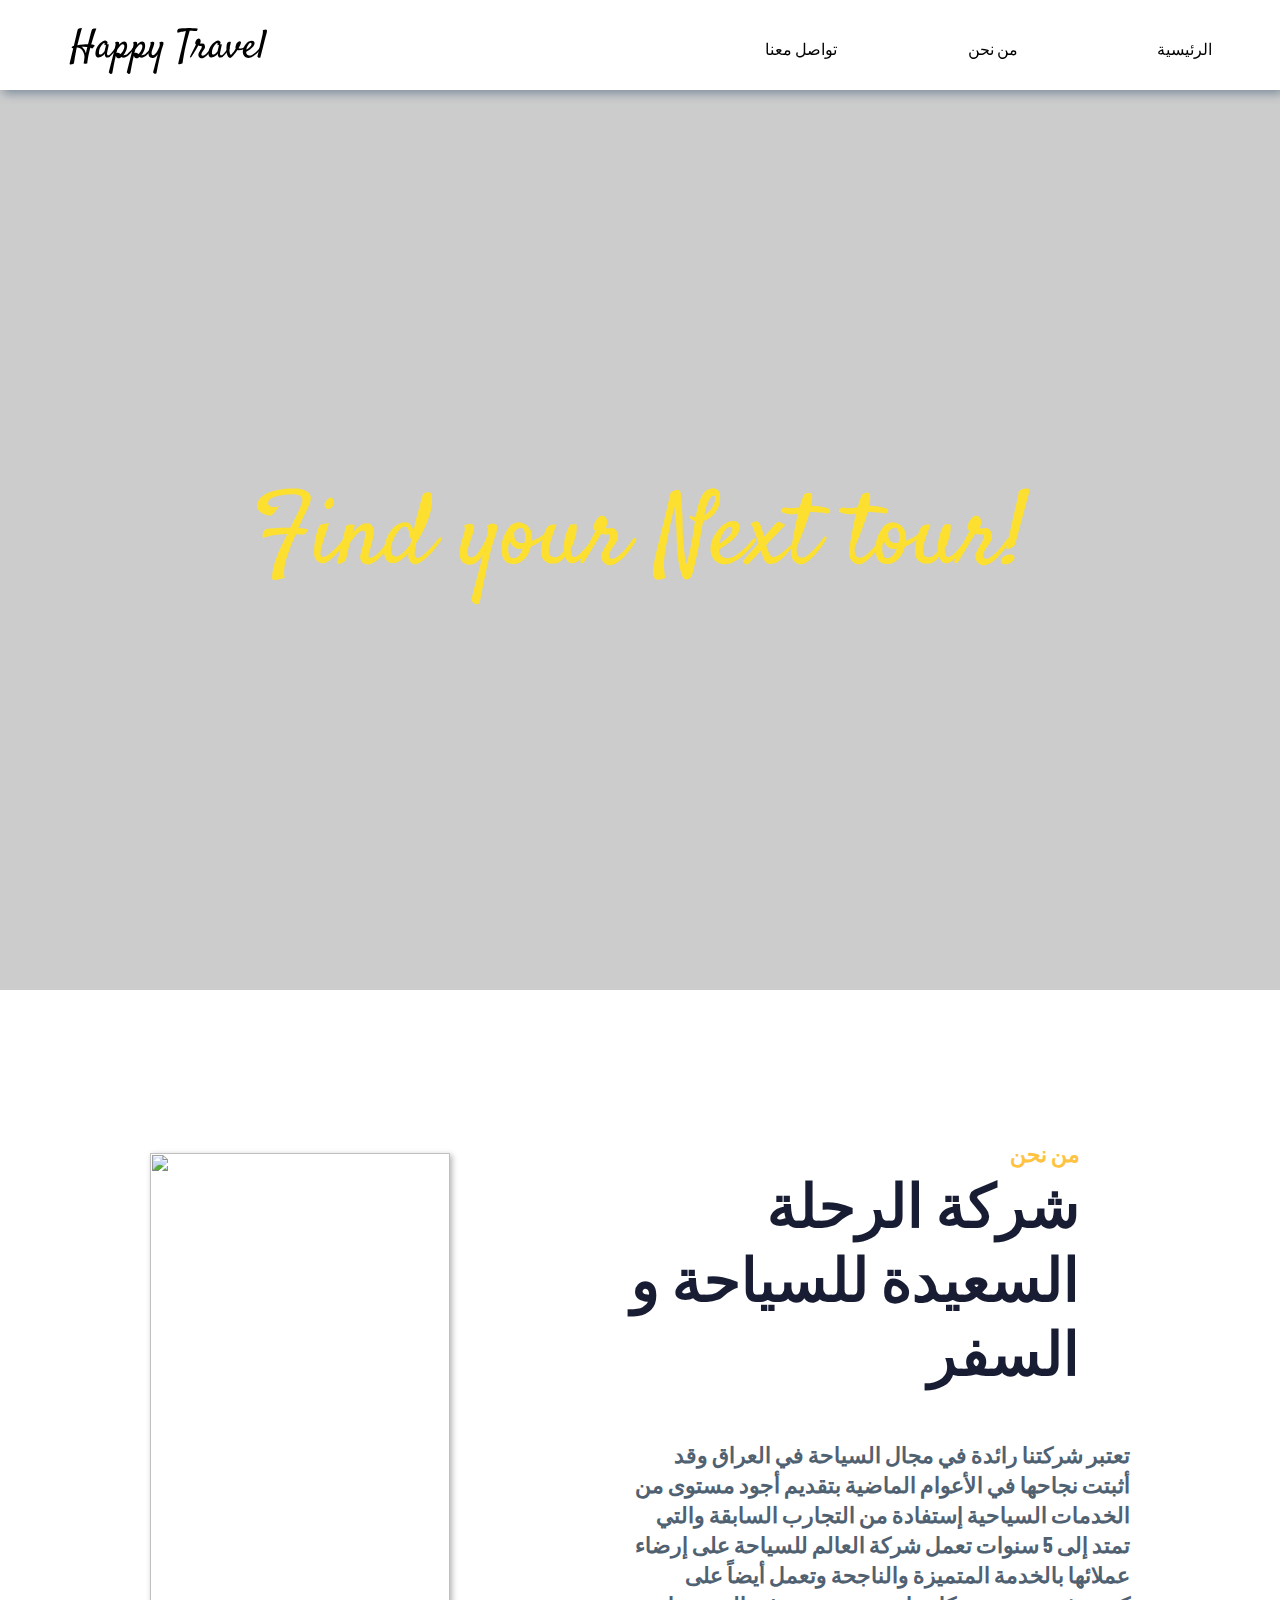
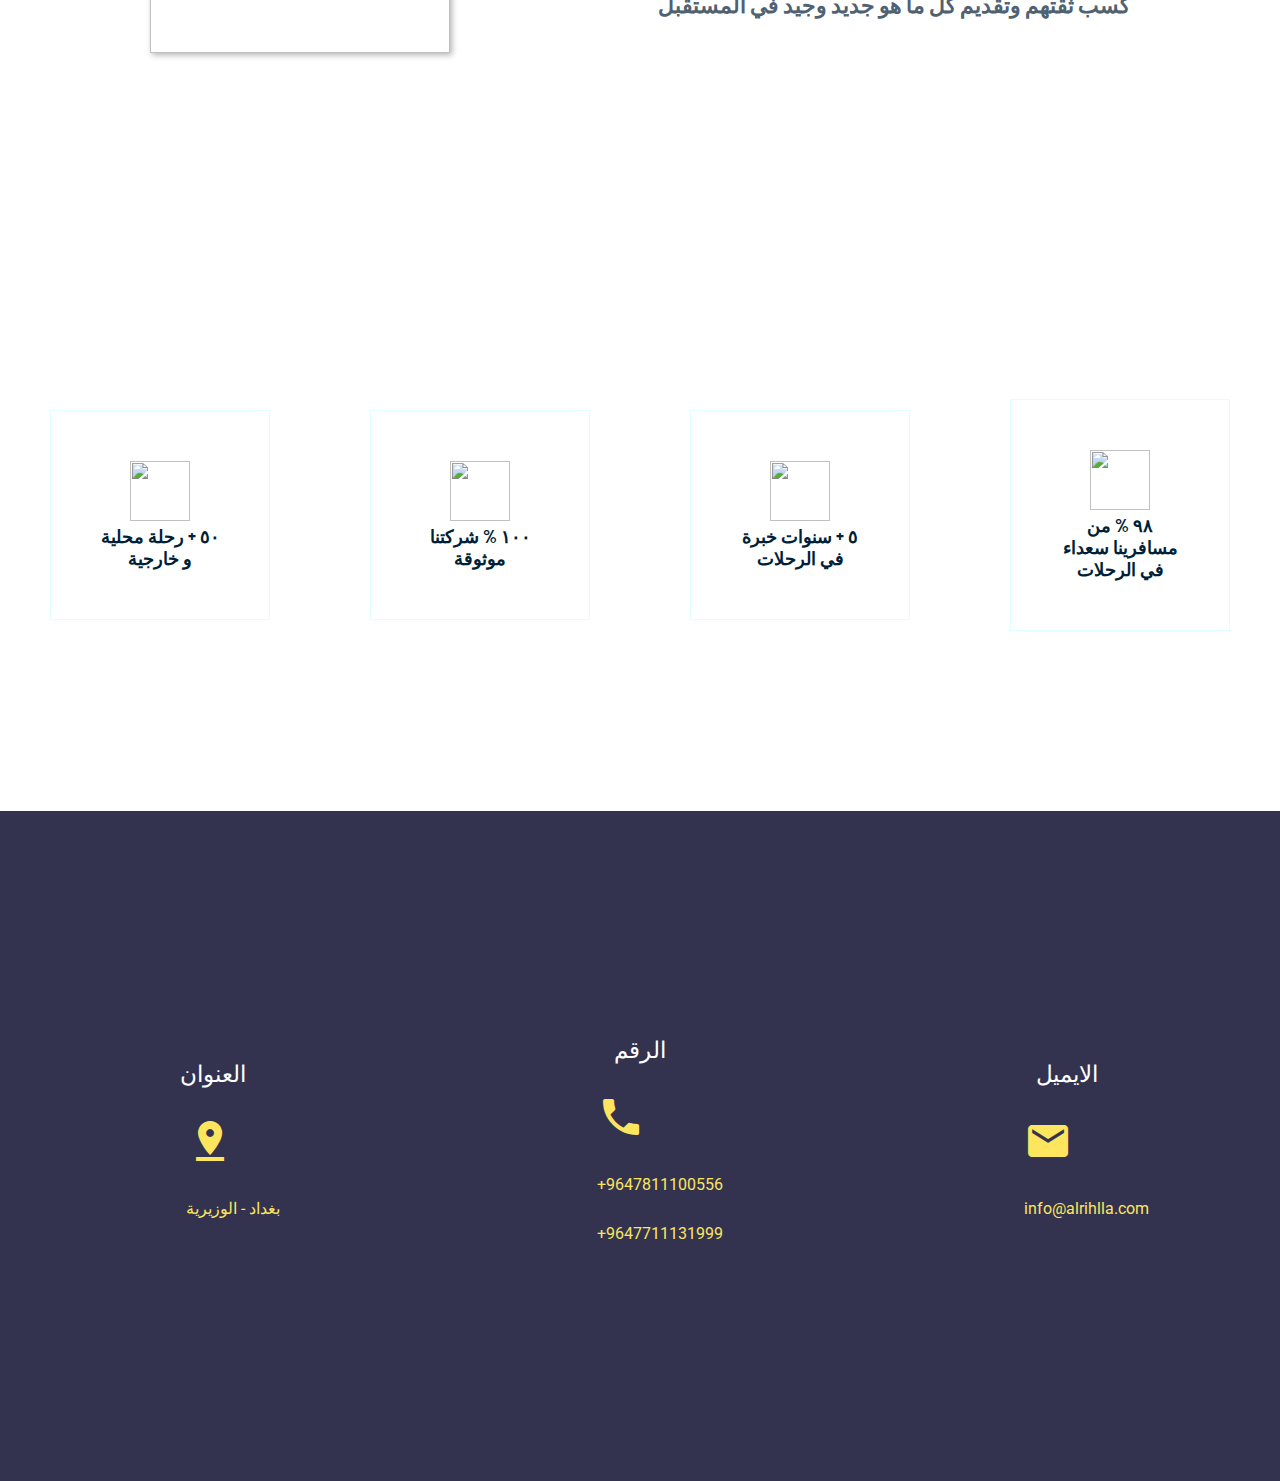
==== index.html @ d2ebd81d "Add files via upload" ====
<!DOCTYPE html>
<html lang="en">

<head>
    <meta charset="UTF-8" />
    <meta http-equiv="X-UA-Compatible" content="IE=edge" />
    <meta name="viewport" content="width=device-width, initial-scale=1.0" />
    <link rel="stylesheet" href="https://fonts.googleapis.com/icon?family=Material+Icons">
    <link rel="stylesheet" href="style.css" />
    <title>Happy Travel</title>
</head>

<body>

    <body>
        <!--===========Nav Bar=================-->
        <section class="nav-bar">
            <div class="logo">Happy Travel</div>
            <ul class="menu">
                <li><a href="#contact">تواصل معنا</a></li>
                <li><a href="#aboutt">من نحن</a></li>
                <li><a href="#home">الرئيسية</a></li>
            </ul>
            </div>
        </section>
                <!--===============Banner================-->
                <section id="home" class="banner">
                    <div class="banner-text-item">
                        <div class="banner-heading">
                            <h1>Find your Next tour!</h1>
                        </div>
                    </div>
                </section>
                <!--===========About Us===============-->
                <section id="aboutt" class="about">
                    <div class="about-img">
                        <img src="Images/happy.png">
                    </div>
                    <div class="about-text">
                        <h1>من نحن</h1>
                        <h2>شركة الرحلة السعيدة للسياحة و السفر</h2>
                        <p>تعتبر شركتنا رائدة في مجال السياحة في العراق وقد أثبتت نجاحها في الأعوام الماضية بتقديم أجود مستوى من الخدمات السياحية
                            إستفادة من التجارب السابقة والتي تمتد إلى 5 سنوات
                            تعمل شركة العالم للسياحة على إرضاء عملائها بالخدمة المتميزة والناجحة
                            وتعمل أيضاً على كسب ثقتهم وتقديم كل ما هو جديد وجيد في المستقبل</p>
                    </div>
                </section>


        <!--=========Services===============-->
        <section class="services">
            <div class="service-item">
                <img src="https://res.cloudinary.com/dxssqb6l8/image/upload/v1605293634/tour-guide_onzla9.png">
                <h2>٥٠  + رحلة محلية و خارجية</h2>
            </div>
            <div class="service-item">
                <img src="https://res.cloudinary.com/dxssqb6l8/image/upload/v1605293738/reliability_jbpn4g.png">
                <h2>١٠٠ % شركتنا موثوقة</h2>
            </div>
            <div class="service-item">
                <img src="https://res.cloudinary.com/dxssqb6l8/image/upload/v1605293635/experience_a3fduk.png">
                <h2>٥ + سنوات خبرة في الرحلات</h2>
            </div>
            <div class="service-item">
                <img src="https://res.cloudinary.com/dxssqb6l8/image/upload/v1605293634/feedback_s8z7d9.png">
                <h2>٩٨ % من مسافرينا سعداء في الرحلات</h2>
            </div>
        </section>
        <!--===========Footer=================-->
        <div id= "contact" class="footer">
            <div class="links">
                <h3>العنوان</h3>
                <ul>
                    <li><i class="material-icons" style="font-size:48px;color:ffa801;">pin_drop</i></li>
                    <li>بغداد - الوزيرية</li>
                </ul>
            </div>
            <div class="links">
                <h3>الرقم</h3>
                <ul>
                    <li><i class="material-icons" style="font-size:48px;color:ffa801;">call</i></li>
                    <li>+9647811100556</li>
                    <li>+9647711131999</li>
                </ul>
            </div>
            <div class="links">
                <h3>الايميل</h3>
                <ul>
                    <li><i class="material-icons" style="font-size:48px;color:ffa801;">mail</i></li>
                    <li>info@alrihlla.com</li>
                </ul>
            </div>
        </div>
    </body>
</html>
</body>
</html>
---- style.css ----
@import url("https://fonts.googleapis.com/css2?family=Barlow+Condensed:wght@500&display=swap");
@import url("https://fonts.googleapis.com/css2?family=Satisfy&display=swap");
@import url("https://fonts.googleapis.com/css2?family=Roboto:wght@300&display=swap");

* {
  box-sizing: border-box;
  margin: 0;
}

body,
html {
  margin: 0;
  padding: 0;
}

/*------------------------Scroll Bar-----------------------*/
::-webkit-scrollbar {
  width: 20px;
}

::-webkit-scrollbar-track {
  box-shadow: inset 0 0 5px grey;
  border-radius: 10px;
}

::-webkit-scrollbar-thumb {
  background-color: #fde65e;
  border-radius: 10px;
}

::-webkit-scrollbar-thumb:hover {
  background-color: #fde02f;
}

/*========================Nav Bar=========================*/
.nav-bar {
  display: flex;
  flex-flow: row wrap;
  width: 100%;
  height: 90px;
  background-color: #fff;
  box-shadow: 3px 3px 10px lightslategray;
  align-items: center;
  justify-content: center;
  position: sticky;
  top: 0;
  z-index: 1;
}

.logo {
  flex: 1;
  font-size: 40px;
  padding: 20px;
  margin-left: 50px;
  font-family: Satisfy;
}

ul.menu {
  flex: 1;
  display: flex;
  flex-flow: row wrap;
}

.menu li {
  flex: 1;
  list-style-type: none;
  font-size: 16px;
  font-family: "Barlow Condensed";
  text-align: center;
}

.menu li a {
  text-decoration: none;
  color: #000;
  text-transform: uppercase;
}

.menu li a:hover {
  color: #fde02f;
  text-decoration: underline;
}

/*=============================Banner=============================*/
.banner {
  background-image: url("https://res.cloudinary.com/dxssqb6l8/image/upload/v1605294054/young-woman-enjoying-beautiful-scenery-of-lago-di-braies-italy-picjumbo-com_aa0fvw.jpg");
  background-size: cover;
  background-repeat: no-repeat;
  background-position: center;
  /*overflow: hidden;*/
  width: 100%;
  height: 100vh;
  text-align: center;
  position: relative;
  display: flex;
  justify-content: center;
  align-items: center;
}

.banner::before {
  content: "";
  position: absolute;
  display: block;
  top: 0;
  left: 0;
  bottom: 0;
  right: 0;
  background-color: rgba(0, 0, 0, 0.2);
  /*background-size: 100%;*/
}

.banner-text-item {
  position: absolute;
  width: 100%;
  text-align: center;
  display: flex;
  flex-flow: column wrap;
  justify-content: center;
  align-items: center;
}

.banner-heading {
  flex: 1;
}

.banner-heading h1 {
  font-size: 100px;
  font-weight: normal;
  color: #fde02f;
  font-family: Satisfy;
}

.banner-text-item .form {
  flex: 1;
  display: flex;
  flex-flow: row wrap;
  justify-content: center;
  align-items: center;
  background-color: rgba(255, 255, 255, 0.2);
  border-radius: 5px;
  width: 70%;
  padding: 1% 2%;
}


/*===========================Services===========================*/
.services {
  display: flex;
  flex-flow: row;
  align-items: center;
  justify-content: center;
}

.service-item {
  flex: 1;
  padding: 50px 10px;
  border: lightcyan solid 1px;
  text-align: center;
  margin: 180px 50px;
  transition: all 1s;
  display: flex;
  flex-flow: column;
  align-items: center;
  justify-content: center;
}

.service-item:hover {
  box-shadow: 3px 3px 20px lightsteelblue;
}

.service-item h2 {
  font-family: Barlow Condensed;
  font-size: 18px;
  width: 120px;
  color: #001f38;
  flex: 1;
}

.service-item img {
  width: 60px;
  height: 60px;
  flex: 1;
}

/*------------Zoom in Photos--------------*/
.zoom-img {
  float: left;
  position: relative;
  width: 100%;
  height: 320px;
  overflow: hidden;
}

.zoom-img .img-card {
  position: absolute;
  overflow: hidden;
}

.img-card img {
  -webkit-transition: 0.8s ease;
  transition: 0.8s ease;
}

.card:hover .zoom-img img {
  -webkit-transform: scale(1.1);
  transform: scale(1.1);
}

/*=========================About Us=========================*/
.about {
  display: flex;
  flex-flow: row wrap;
  align-items: center;
  justify-content: center;
  padding: 150px;
}

.about-img {
  flex: 1;
}

.about-img img {
  width: 500px;
  height: 700px;
  box-shadow: 2px 2px 6px 0 rgba(0, 0, 0, 0.3);
}

.about-text {
  flex: 1;
  /*width: 100px;*/
  display: flex;
  flex-flow: column wrap;
}

.about-text small,
.about-text p,

.about-text h1 {
    flex: 1;
    font-family: Barlow Condensed;
    font-size: 22px;
    color: #ffc342;
    width: 450px;
    text-align: right;
  }
.about-text h2 {
  flex: 1;
  font-family: Barlow Condensed;
  font-size: 60px;
  color: #191d34;
  width: 450px;
  text-align: right;
}

.about-text p {
  width: 500px;
  line-height: 30px;
  color: #506172;
  font-weight: bolder;
  padding: 50px 0;
  text-align: right;
}

/*===============Footer===================*/
.footer {
  background-image: url("https://res.cloudinary.com/dxssqb6l8/image/upload/v1605293781/pine-tree_mq2sgp.jpg");
  background-size: cover;
  background-repeat: no-repeat;
  background-position: center;
  width: 100%;
  height: 670px;
  position: relative;
  display: flex;
  flex-flow: row wrap;
  justify-content: center;
  align-items: center;
}

.footer::before {
  position: absolute;
  content: "";
  display: block;
  background-color: rgba(0, 0, 36, 0.8);
  top: 0;
  left: 0;
  bottom: 0;
  right: 0;
}

.footer .links {
  position: relative;
  color: #fff;
  flex: 1;
  display: flex;
  flex-flow: column;
  justify-content: center;
  align-items: center;
}

.links ul {
  list-style-type: none;
}

.links h3 {
  font-family: Barlow Condensed;
  font-weight: normal;
  font-size: 23px;
  margin-bottom: 15px;
}

.links li {
  font-family: Roboto;
  cursor: pointer;
  padding: 15px 0;
  color: #fde65e;
}


/*==========================Responsive=============================*/
@media all and (max-width: 1172px) {
  .banner-text-item .form {
    display: flex;
    flex-flow: column;
    justify-content: center;
    align-items: center;
    width: 50%;
  }

  .banner-text-item .form input,
  .banner-text-item .form .date,
  .banner-text-item .form a {
    flex: 1;
    margin-bottom: 5px;
    font-size: 14px;
  }

  .banner-text-item .form input {
    width: 60%;
  }

  .banner-text-item .form .date {
    width: 30%;
  }

  .banner-text-item .form .book {
    width: 10%;
    font-size: 14px;
  }

  .banner-heading h1 {
    font-size: 60px;
  }
}

@media all and (max-width: 1414px) {
  .banner-text-item .form input {
    width: 40%;
  }

  .banner-text-item .form .date {
    width: 30%;
  }

  .banner-text-item .form .book {
    width: 20%;
    font-size: 14px;
  }
}

@media all and (max-width: 942px) {
  .nav-bar {
    display: flex;
    flex-flow: column wrap;
    justify-content: center;
    align-items: center;
    width: 100%;
    height: auto;
    text-align: center;
    position: static;
  }

  .logo {
    flex: 1;
    font-size: 30px;
    margin: 10px auto;
    font-family: Satisfy;
    color: #fde02f;
  }

  .nav-bar ul {
    display: none;
  }

  .nav-bar ul li {
    flex: 1;
    margin-bottom: 5px;
    font-size: 14px;
  }

  .services {
    display: flex;
    flex-flow: column wrap;
  }

  .services .service-item {
    flex: 1;
    margin-bottom: -130px;
    width: 400px;
  }

  .places-text {
    margin-top: 200px;
  }
}

@media all and (max-width: 928px) {
  .banner .form input,
  a {
    font-size: 12px;
  }
}

@media all and (max-width: 1173px) {
  .banner .form {
    background-color: transparent;
  }
}

@media all and (max-width: 1194px) {
  .places .card-box p {
    font-size: 14px;
  }
}

@media all and (max-width: 1086px) {
  .places .cards .text {
    line-height: 40px;
  }

  .cards .text .h2 {
    font-size: 12px;
  }

  .cards .img-card img {
    height: 260px;
  }
}

@media all and (max-width: 974px) {
  .cards {
    display: grid;
    grid-template-columns: repeat(1, 1fr);
    grid-template-rows: repeat(6, 1fr);
    grid-gap: 20px;
  }

  .card {
    width: 300px;
    height: 500px;
    margin: auto;
  }

  .cards .text {
    padding: 5px;
    font-family: Barlow Condensed;
  }
}

@media all and (max-width: 1334px) {
  .about-img img {
    width: 300px;
    height: 500px;
  }
}

@media all and (max-width: 1116px) {
  .about {
    display: flex;
    flex-flow: column wrap;
    justify-content: center;
    align-items: center;
  }

  .about-img {
    flex: 1;
    margin-bottom: 20px;
  }

  .about-text {
    flex: 1;
    margin: auto;
    text-align:center;
    display: flex;
    flex-flow: column;
    justify-content: center;
    align-items: center;
  }

  .about-text h2 {
    font-size: 35px;
  }

  .about-img img {
    width: 400px;
    height: 400px;
  }
}

@media all and (max-width: 708px) {
  .footer {
    width: 100%;
    height: 670px;
    position: relative;
    display: flex;
    flex-flow: column wrap;
    justify-content: center;
    align-items: center;
  }
}
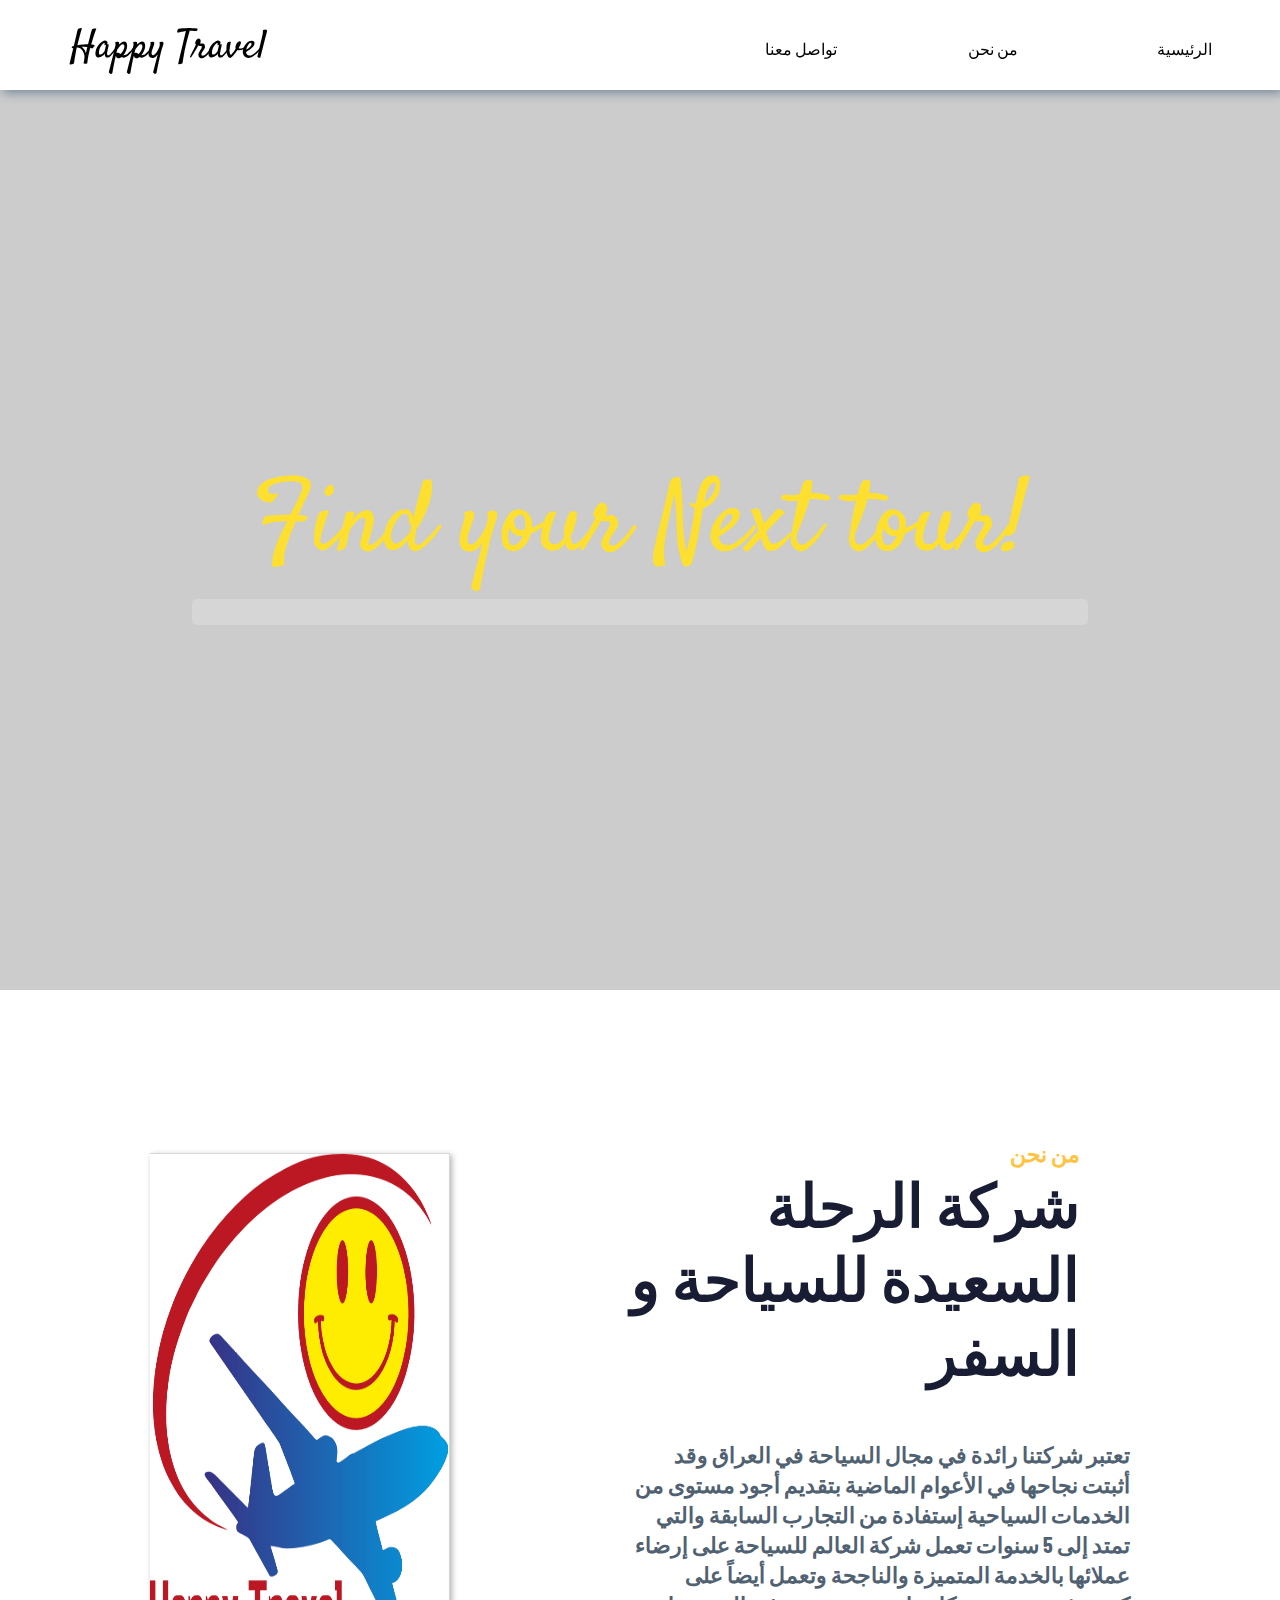
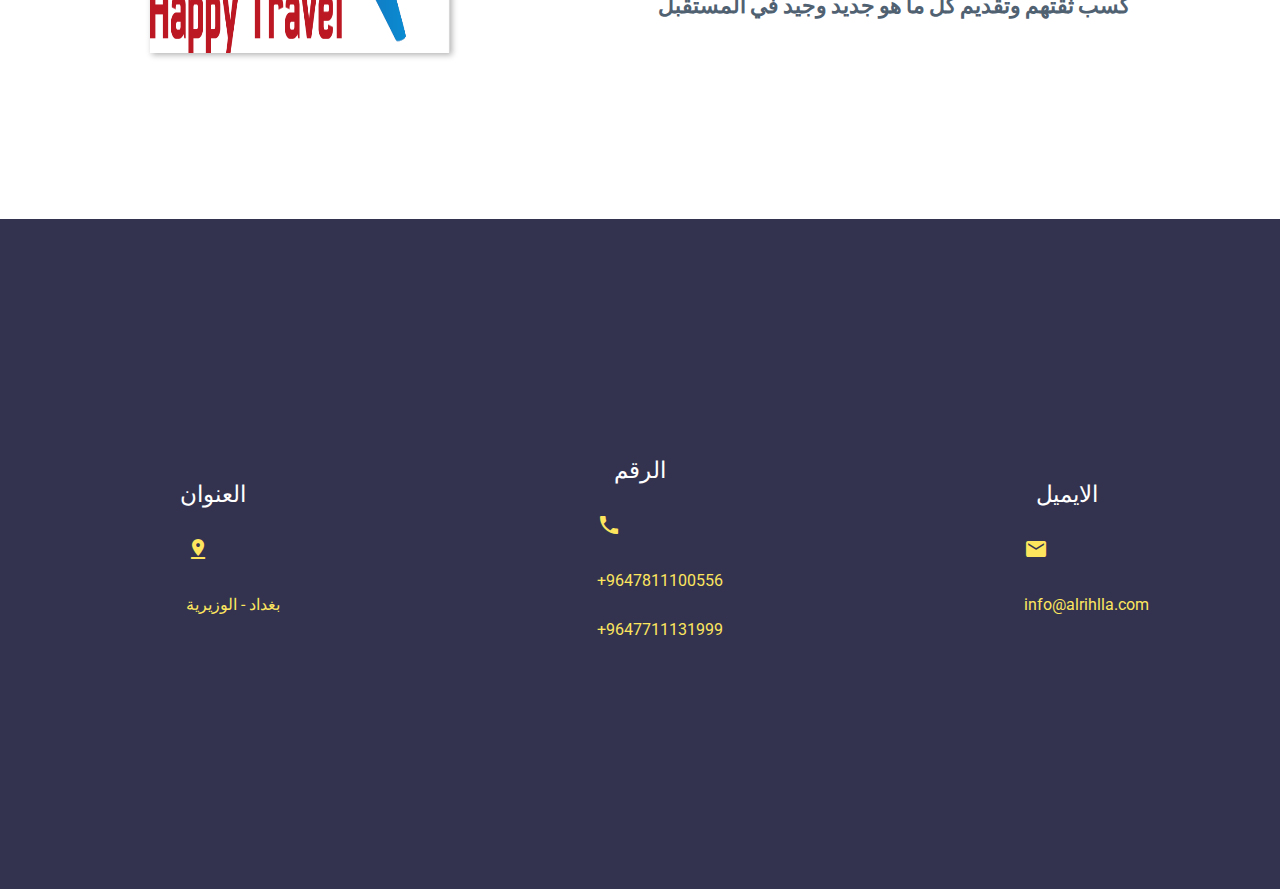
==== commit a7d02dc2: "Update index.html" ====
--- a/index.html
+++ b/index.html
@@ -12,86 +12,74 @@
 
 <body>
 
-    <body>
-        <!--===========Nav Bar=================-->
-        <section class="nav-bar">
-            <div class="logo">Happy Travel</div>
-            <ul class="menu">
-                <li><a href="#contact">تواصل معنا</a></li>
-                <li><a href="#aboutt">من نحن</a></li>
-                <li><a href="#home">الرئيسية</a></li>
-            </ul>
+    <!-- Nav Bar -->
+    <section class="nav-bar">
+        <div class="logo">Happy Travel</div>
+        <ul class="menu">
+            <li><a href="#contact">تواصل معنا</a></li>
+            <li><a href="#aboutt">من نحن</a></li>
+            <li><a href="#home">الرئيسية</a></li>
+        </ul>
+    </section>
+
+    <!-- Banner -->
+    <section id="home" class="banner">
+        <div class="banner-text-item">
+            <div class="banner-heading">
+                <h1>Find your Next tour!</h1>
             </div>
-        </section>
-                <!--===============Banner================-->
-                <section id="home" class="banner">
-                    <div class="banner-text-item">
-                        <div class="banner-heading">
-                            <h1>Find your Next tour!</h1>
-                        </div>
-                    </div>
-                </section>
-                <!--===========About Us===============-->
-                <section id="aboutt" class="about">
-                    <div class="about-img">
-                        <img src="Images/happy.png">
-                    </div>
-                    <div class="about-text">
-                        <h1>من نحن</h1>
-                        <h2>شركة الرحلة السعيدة للسياحة و السفر</h2>
-                        <p>تعتبر شركتنا رائدة في مجال السياحة في العراق وقد أثبتت نجاحها في الأعوام الماضية بتقديم أجود مستوى من الخدمات السياحية
-                            إستفادة من التجارب السابقة والتي تمتد إلى 5 سنوات
-                            تعمل شركة العالم للسياحة على إرضاء عملائها بالخدمة المتميزة والناجحة
-                            وتعمل أيضاً على كسب ثقتهم وتقديم كل ما هو جديد وجيد في المستقبل</p>
-                    </div>
-                </section>
-
-
-        <!--=========Services===============-->
-        <section class="services">
-            <div class="service-item">
-                <img src="https://res.cloudinary.com/dxssqb6l8/image/upload/v1605293634/tour-guide_onzla9.png">
-                <h2>٥٠  + رحلة محلية و خارجية</h2>
-            </div>
-            <div class="service-item">
-                <img src="https://res.cloudinary.com/dxssqb6l8/image/upload/v1605293738/reliability_jbpn4g.png">
-                <h2>١٠٠ % شركتنا موثوقة</h2>
-            </div>
-            <div class="service-item">
-                <img src="https://res.cloudinary.com/dxssqb6l8/image/upload/v1605293635/experience_a3fduk.png">
-                <h2>٥ + سنوات خبرة في الرحلات</h2>
-            </div>
-            <div class="service-item">
-                <img src="https://res.cloudinary.com/dxssqb6l8/image/upload/v1605293634/feedback_s8z7d9.png">
-                <h2>٩٨ % من مسافرينا سعداء في الرحلات</h2>
-            </div>
-        </section>
-        <!--===========Footer=================-->
-        <div id= "contact" class="footer">
-            <div class="links">
-                <h3>العنوان</h3>
-                <ul>
-                    <li><i class="material-icons" style="font-size:48px;color:ffa801;">pin_drop</i></li>
-                    <li>بغداد - الوزيرية</li>
-                </ul>
-            </div>
-            <div class="links">
-                <h3>الرقم</h3>
-                <ul>
-                    <li><i class="material-icons" style="font-size:48px;color:ffa801;">call</i></li>
-                    <li>+9647811100556</li>
-                    <li>+9647711131999</li>
-                </ul>
-            </div>
-            <div class="links">
-                <h3>الايميل</h3>
-                <ul>
-                    <li><i class="material-icons" style="font-size:48px;color:ffa801;">mail</i></li>
-                    <li>info@alrihlla.com</li>
-                </ul>
+            <div class="form">
+                <!-- Your form elements go here -->
             </div>
         </div>
-    </body>
+    </section>
+
+    <!-- About Us -->
+    <section id="aboutt" class="about">
+        <div class="about-img">
+            <img src="Images/happy.png" alt="Happy Travel Image">
+        </div>
+        <div class="about-text">
+            <h1>من نحن</h1>
+            <h2>شركة الرحلة السعيدة للسياحة و السفر</h2>
+            <p>تعتبر شركتنا رائدة في مجال السياحة في العراق وقد أثبتت نجاحها في الأعوام الماضية بتقديم أجود مستوى من الخدمات السياحية
+                إستفادة من التجارب السابقة والتي تمتد إلى 5 سنوات
+                تعمل شركة العالم للسياحة على إرضاء عملائها بالخدمة المتميزة والناجحة
+                وتعمل أيضاً على كسب ثقتهم وتقديم كل ما هو جديد وجيد في المستقبل</p>
+        </div>
+    </section>
+
+    <!-- Services -->
+    <section class="services">
+        <!-- Your service items go here -->
+    </section>
+
+    <!-- Footer -->
+    <div id="contact" class="footer">
+        <div class="links">
+            <h3>العنوان</h3>
+            <ul>
+                <li><i class="material-icons">pin_drop</i></li>
+                <li>بغداد - الوزيرية</li>
+            </ul>
+        </div>
+        <div class="links">
+            <h3>الرقم</h3>
+            <ul>
+                <li><i class="material-icons">call</i></li>
+                <li>+9647811100556</li>
+                <li>+9647711131999</li>
+            </ul>
+        </div>
+        <div class="links">
+            <h3>الايميل</h3>
+            <ul>
+                <li><i class="material-icons">mail</i></li>
+                <li>info@alrihlla.com</li>
+            </ul>
+        </div>
+    </div>
+
+</body>
+
 </html>
-</body>
-</html>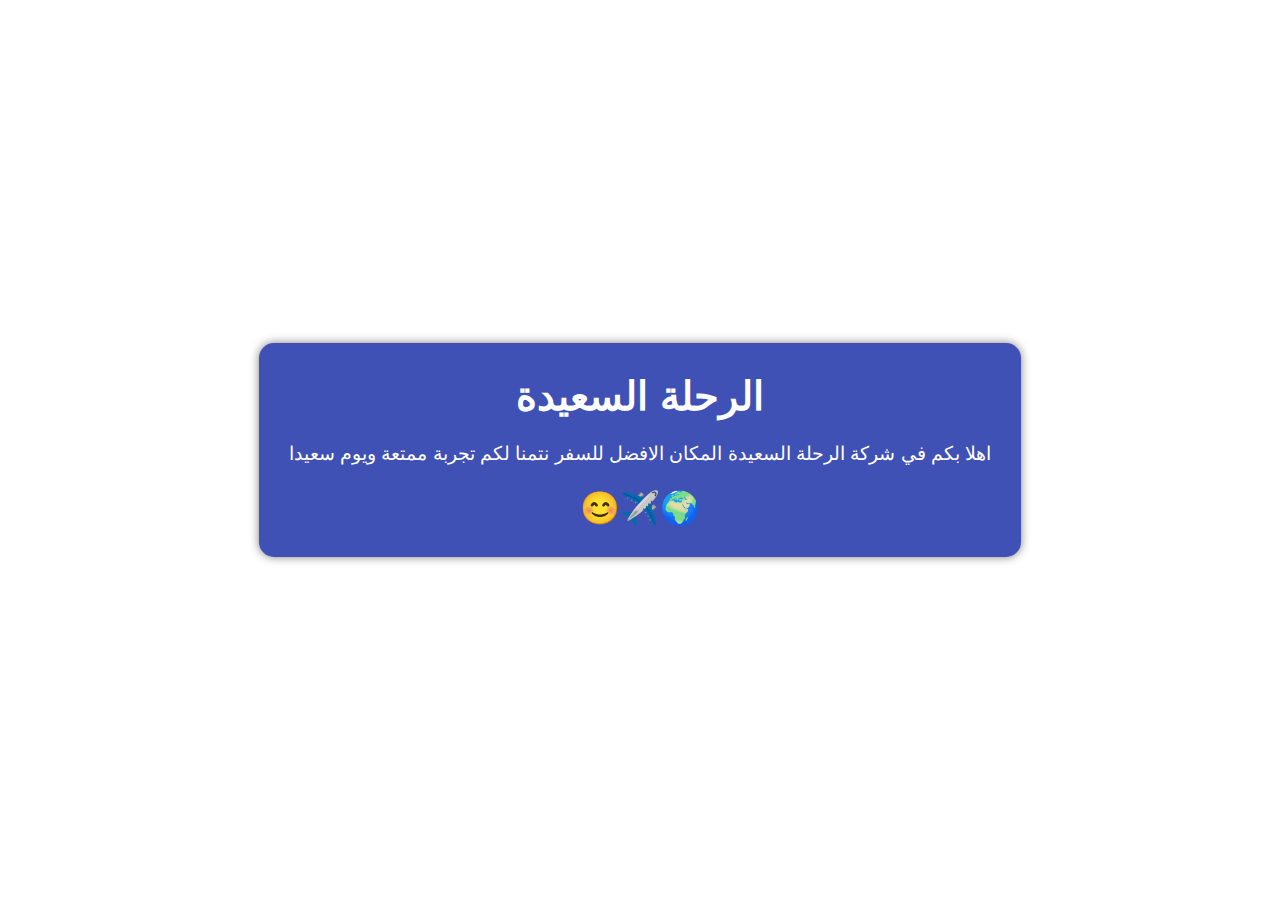
==== commit 7145f0cd: "Update index.html" ====
--- a/index.html
+++ b/index.html
@@ -1,85 +1,66 @@
 <!DOCTYPE html>
 <html lang="en">
+<head>
+    <meta charset="UTF-8">
+    <meta name="viewport" content="width=device-width, initial-scale=1.0">
+    <link rel="stylesheet" href="style.css">
+    <style>
+        body {
+            background-color: #ffffff;
+            font-family: 'Segoe UI', Tahoma, Geneva, Verdana, sans-serif;
+            display: flex;
+            align-items: center;
+            justify-content: center;
+            height: 100vh;
+            margin: 0;
+        }
 
-<head>
-    <meta charset="UTF-8" />
-    <meta http-equiv="X-UA-Compatible" content="IE=edge" />
-    <meta name="viewport" content="width=device-width, initial-scale=1.0" />
-    <link rel="stylesheet" href="https://fonts.googleapis.com/icon?family=Material+Icons">
-    <link rel="stylesheet" href="style.css" />
+        #introPage {
+            background-color: #3f51b5;
+            padding: 30px;
+            border-radius: 15px;
+            text-align: center;
+            color: #ffffff;
+            box-shadow: 0 0 10px rgba(0, 0, 0, 0.5);
+        }
+
+        h1 {
+            font-size: 2.5em;
+            margin-bottom: 20px;
+        }
+
+        p {
+            font-size: 1.2em;
+            line-height: 1.6;
+        }
+
+        .emoji {
+            font-size: 2em;
+            margin-top: 20px;
+        }
+    </style>
     <title>Happy Travel</title>
 </head>
-
 <body>
 
-    <!-- Nav Bar -->
-    <section class="nav-bar">
-        <div class="logo">Happy Travel</div>
-        <ul class="menu">
-            <li><a href="#contact">تواصل معنا</a></li>
-            <li><a href="#aboutt">من نحن</a></li>
-            <li><a href="#home">الرئيسية</a></li>
-        </ul>
-    </section>
-
-    <!-- Banner -->
-    <section id="home" class="banner">
-        <div class="banner-text-item">
-            <div class="banner-heading">
-                <h1>Find your Next tour!</h1>
+    <div id="introPage">
+        <header>
+            <h1>الرحلة السعيدة</h1>
+        </header>
+        <section id="introduction" class="section">
+            <div class="container">
+                <p>اهلا بكم في شركة الرحلة السعيدة المكان الافضل للسفر نتمنا لكم تجربة ممتعة ويوم سعيدا</p>
+                <div class="emoji">😊✈️🌍</div>
             </div>
-            <div class="form">
-                <!-- Your form elements go here -->
-            </div>
-        </div>
-    </section>
-
-    <!-- About Us -->
-    <section id="aboutt" class="about">
-        <div class="about-img">
-            <img src="Images/happy.png" alt="Happy Travel Image">
-        </div>
-        <div class="about-text">
-            <h1>من نحن</h1>
-            <h2>شركة الرحلة السعيدة للسياحة و السفر</h2>
-            <p>تعتبر شركتنا رائدة في مجال السياحة في العراق وقد أثبتت نجاحها في الأعوام الماضية بتقديم أجود مستوى من الخدمات السياحية
-                إستفادة من التجارب السابقة والتي تمتد إلى 5 سنوات
-                تعمل شركة العالم للسياحة على إرضاء عملائها بالخدمة المتميزة والناجحة
-                وتعمل أيضاً على كسب ثقتهم وتقديم كل ما هو جديد وجيد في المستقبل</p>
-        </div>
-    </section>
-
-    <!-- Services -->
-    <section class="services">
-        <!-- Your service items go here -->
-    </section>
-
-    <!-- Footer -->
-    <div id="contact" class="footer">
-        <div class="links">
-            <h3>العنوان</h3>
-            <ul>
-                <li><i class="material-icons">pin_drop</i></li>
-                <li>بغداد - الوزيرية</li>
-            </ul>
-        </div>
-        <div class="links">
-            <h3>الرقم</h3>
-            <ul>
-                <li><i class="material-icons">call</i></li>
-                <li>+9647811100556</li>
-                <li>+9647711131999</li>
-            </ul>
-        </div>
-        <div class="links">
-            <h3>الايميل</h3>
-            <ul>
-                <li><i class="material-icons">mail</i></li>
-                <li>info@alrihlla.com</li>
-            </ul>
-        </div>
+        </section>
     </div>
 
+    <script>
+        // Wait for 5 seconds and then redirect to the main page
+        setTimeout(function () {
+            window.location.href = "main.html";
+        }, 5000);
+    </script>
+
 </body>
-
 </html>
--- a/style.css
+++ b/style.css
@@ -7,13 +7,12 @@
   margin: 0;
 }
 
-body,
-html {
+body, html {
   margin: 0;
   padding: 0;
 }
 
-/*------------------------Scroll Bar-----------------------*/
+/* Scroll Bar */
 ::-webkit-scrollbar {
   width: 20px;
 }
@@ -32,41 +31,38 @@
   background-color: #fde02f;
 }
 
-/*========================Nav Bar=========================*/
+/* Nav Bar */
 .nav-bar {
   display: flex;
   flex-flow: row wrap;
   width: 100%;
-  height: 90px;
+  height: auto;
   background-color: #fff;
   box-shadow: 3px 3px 10px lightslategray;
   align-items: center;
   justify-content: center;
-  position: sticky;
-  top: 0;
-  z-index: 1;
+  position: static;
+  text-align: center;
 }
 
 .logo {
   flex: 1;
-  font-size: 40px;
+  font-size: 30px;
   padding: 20px;
-  margin-left: 50px;
+  margin: 10px auto;
   font-family: Satisfy;
+  color: #fde02f;
 }
 
 ul.menu {
   flex: 1;
-  display: flex;
-  flex-flow: row wrap;
+  display: none;
 }
 
 .menu li {
   flex: 1;
-  list-style-type: none;
-  font-size: 16px;
-  font-family: "Barlow Condensed";
-  text-align: center;
+  margin-bottom: 5px;
+  font-size: 14px;
 }
 
 .menu li a {
@@ -80,15 +76,14 @@
   text-decoration: underline;
 }
 
-/*=============================Banner=============================*/
+/* Banner */
 .banner {
   background-image: url("https://res.cloudinary.com/dxssqb6l8/image/upload/v1605294054/young-woman-enjoying-beautiful-scenery-of-lago-di-braies-italy-picjumbo-com_aa0fvw.jpg");
   background-size: cover;
   background-repeat: no-repeat;
   background-position: center;
-  /*overflow: hidden;*/
-  width: 100%;
-  height: 100vh;
+  width: 100%;
+  height: auto;
   text-align: center;
   position: relative;
   display: flex;
@@ -105,7 +100,6 @@
   bottom: 0;
   right: 0;
   background-color: rgba(0, 0, 0, 0.2);
-  /*background-size: 100%;*/
 }
 
 .banner-text-item {
@@ -123,44 +117,32 @@
 }
 
 .banner-heading h1 {
-  font-size: 100px;
-  font-weight: normal;
-  color: #fde02f;
-  font-family: Satisfy;
+  font-size: 60px;
 }
 
 .banner-text-item .form {
   flex: 1;
   display: flex;
-  flex-flow: row wrap;
+  flex-flow: column;
   justify-content: center;
   align-items: center;
   background-color: rgba(255, 255, 255, 0.2);
   border-radius: 5px;
-  width: 70%;
-  padding: 1% 2%;
-}
-
-
-/*===========================Services===========================*/
+  width: 80%;
+  padding: 5% 2%;
+}
+
+/* Services */
 .services {
   display: flex;
-  flex-flow: row;
-  align-items: center;
-  justify-content: center;
+  flex-flow: column wrap;
 }
 
 .service-item {
   flex: 1;
-  padding: 50px 10px;
-  border: lightcyan solid 1px;
-  text-align: center;
-  margin: 180px 50px;
-  transition: all 1s;
-  display: flex;
-  flex-flow: column;
-  align-items: center;
-  justify-content: center;
+  margin-bottom: 20px;
+  width: 80%;
+  margin: auto;
 }
 
 .service-item:hover {
@@ -168,99 +150,60 @@
 }
 
 .service-item h2 {
-  font-family: Barlow Condensed;
   font-size: 18px;
   width: 120px;
   color: #001f38;
-  flex: 1;
 }
 
 .service-item img {
   width: 60px;
   height: 60px;
-  flex: 1;
-}
-
-/*------------Zoom in Photos--------------*/
-.zoom-img {
-  float: left;
-  position: relative;
-  width: 100%;
-  height: 320px;
-  overflow: hidden;
-}
-
-.zoom-img .img-card {
-  position: absolute;
-  overflow: hidden;
-}
-
-.img-card img {
-  -webkit-transition: 0.8s ease;
-  transition: 0.8s ease;
-}
-
-.card:hover .zoom-img img {
-  -webkit-transform: scale(1.1);
-  transform: scale(1.1);
-}
-
-/*=========================About Us=========================*/
+}
+
+/* About Us */
 .about {
   display: flex;
-  flex-flow: row wrap;
-  align-items: center;
-  justify-content: center;
-  padding: 150px;
+  flex-flow: column wrap;
+  align-items: center;
+  justify-content: center;
+  padding: 50px;
 }
 
 .about-img {
   flex: 1;
+  margin-bottom: 20px;
 }
 
 .about-img img {
-  width: 500px;
-  height: 700px;
+  width: 100%;
+  height: auto;
   box-shadow: 2px 2px 6px 0 rgba(0, 0, 0, 0.3);
 }
 
 .about-text {
   flex: 1;
-  /*width: 100px;*/
+  width: 100%;
   display: flex;
   flex-flow: column wrap;
 }
 
 .about-text small,
 .about-text p,
-
 .about-text h1 {
-    flex: 1;
-    font-family: Barlow Condensed;
-    font-size: 22px;
-    color: #ffc342;
-    width: 450px;
-    text-align: right;
-  }
+  font-size: 16px;
+  width: 100%;
+}
+
 .about-text h2 {
-  flex: 1;
-  font-family: Barlow Condensed;
-  font-size: 60px;
-  color: #191d34;
-  width: 450px;
-  text-align: right;
+  font-size: 35px;
 }
 
 .about-text p {
-  width: 500px;
-  line-height: 30px;
-  color: #506172;
-  font-weight: bolder;
-  padding: 50px 0;
-  text-align: right;
-}
-
-/*===============Footer===================*/
+  line-height: 25px;
+  padding: 20px 0;
+}
+
+/* Footer */
 .footer {
   background-image: url("https://res.cloudinary.com/dxssqb6l8/image/upload/v1605293781/pine-tree_mq2sgp.jpg");
   background-size: cover;
@@ -301,218 +244,50 @@
 }
 
 .links h3 {
-  font-family: Barlow Condensed;
-  font-weight: normal;
-  font-size: 23px;
+  font-size: 16px;
   margin-bottom: 15px;
 }
 
 .links li {
-  font-family: Roboto;
-  cursor: pointer;
   padding: 15px 0;
   color: #fde65e;
 }
 
-
-/*==========================Responsive=============================*/
+/* Responsive */
 @media all and (max-width: 1172px) {
   .banner-text-item .form {
-    display: flex;
-    flex-flow: column;
-    justify-content: center;
-    align-items: center;
-    width: 50%;
+    width: 60%;
   }
 
   .banner-text-item .form input,
   .banner-text-item .form .date,
   .banner-text-item .form a {
-    flex: 1;
-    margin-bottom: 5px;
     font-size: 14px;
   }
 
   .banner-text-item .form input {
-    width: 60%;
-  }
-
-  .banner-text-item .form .date {
-    width: 30%;
-  }
-
-  .banner-text-item .form .book {
-    width: 10%;
-    font-size: 14px;
-  }
-
-  .banner-heading h1 {
-    font-size: 60px;
-  }
-}
-
-@media all and (max-width: 1414px) {
-  .banner-text-item .form input {
-    width: 40%;
-  }
-
-  .banner-text-item .form .date {
-    width: 30%;
-  }
-
-  .banner-text-item .form .book {
-    width: 20%;
-    font-size: 14px;
+    width: 70%;
   }
 }
 
 @media all and (max-width: 942px) {
-  .nav-bar {
-    display: flex;
-    flex-flow: column wrap;
-    justify-content: center;
-    align-items: center;
+  .logo {
+    font-size: 24px;
+  }
+
+  .menu li {
+    font-size: 12px;
+  }
+
+  .service-item {
     width: 100%;
-    height: auto;
-    text-align: center;
-    position: static;
-  }
-
-  .logo {
-    flex: 1;
-    font-size: 30px;
-    margin: 10px auto;
-    font-family: Satisfy;
-    color: #fde02f;
-  }
-
-  .nav-bar ul {
-    display: none;
-  }
-
-  .nav-bar ul li {
-    flex: 1;
-    margin-bottom: 5px;
-    font-size: 14px;
-  }
-
-  .services {
-    display: flex;
-    flex-flow: column wrap;
-  }
-
-  .services .service-item {
-    flex: 1;
-    margin-bottom: -130px;
-    width: 400px;
-  }
-
-  .places-text {
-    margin-top: 200px;
-  }
-}
-
-@media all and (max-width: 928px) {
-  .banner .form input,
-  a {
-    font-size: 12px;
-  }
-}
-
-@media all and (max-width: 1173px) {
-  .banner .form {
-    background-color: transparent;
-  }
-}
-
-@media all and (max-width: 1194px) {
-  .places .card-box p {
-    font-size: 14px;
-  }
-}
-
-@media all and (max-width: 1086px) {
-  .places .cards .text {
-    line-height: 40px;
-  }
-
-  .cards .text .h2 {
-    font-size: 12px;
-  }
-
-  .cards .img-card img {
-    height: 260px;
-  }
-}
-
-@media all and (max-width: 974px) {
-  .cards {
-    display: grid;
-    grid-template-columns: repeat(1, 1fr);
-    grid-template-rows: repeat(6, 1fr);
-    grid-gap: 20px;
-  }
-
-  .card {
-    width: 300px;
-    height: 500px;
-    margin: auto;
-  }
-
-  .cards .text {
-    padding: 5px;
-    font-family: Barlow Condensed;
-  }
-}
-
-@media all and (max-width: 1334px) {
-  .about-img img {
-    width: 300px;
-    height: 500px;
-  }
-}
-
-@media all and (max-width: 1116px) {
-  .about {
-    display: flex;
-    flex-flow: column wrap;
-    justify-content: center;
-    align-items: center;
-  }
-
-  .about-img {
-    flex: 1;
-    margin-bottom: 20px;
-  }
-
-  .about-text {
-    flex: 1;
-    margin: auto;
-    text-align:center;
-    display: flex;
-    flex-flow: column;
-    justify-content: center;
-    align-items: center;
-  }
-
-  .about-text h2 {
-    font-size: 35px;
-  }
-
-  .about-img img {
-    width: 400px;
-    height: 400px;
   }
 }
 
 @media all and (max-width: 708px) {
   .footer {
-    width: 100%;
-    height: 670px;
-    position: relative;
-    display: flex;
-    flex-flow: column wrap;
-    justify-content: center;
-    align-items: center;
-  }
-}+    height: 400px;
+  }
+}
+
+ 
